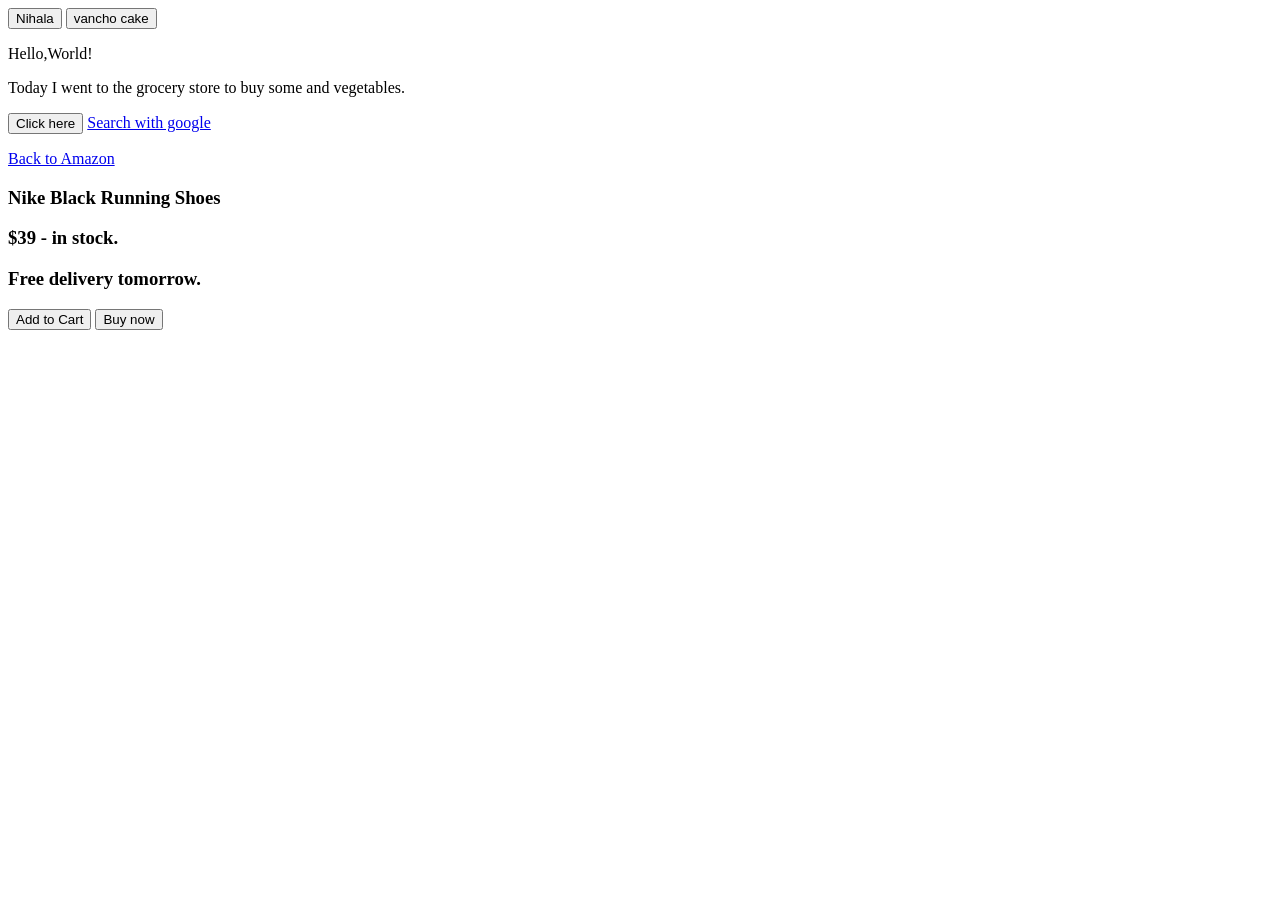
==== day1/A1.html @ 7d608e40 "updated" ====
<!DOCTYPE html>
<html lang="en">
<head>
  <meta charset="UTF-8">
  <meta name="viewport" content="width=device-width, initial-scale=1.0">
  <title>button&link</title>
</head>
<body>
  <button>
    Nihala
  </button>
  <button>
    vancho cake
  </button>
  <p>Hello,World!</p>
  <p>
    Today I went to the grocery store to buy some and vegetables.
  </p>
  <button>Click here</button>
  <a href="https://www.google.com/" 
  target="_blank">Search with google
  </a>
  <p>
<a href="https://www.amazon.com/"
target="_blank">Back to Amazon
</a></p>
<h3>
  Nike Black Running Shoes
</h3>
<h3>
  $39 - in stock.
</h3>
<h3>
  Free delivery tomorrow.
</h3>
<button>
  Add to Cart
</button>
<button>
  Buy now
</button>
</body>
</html>
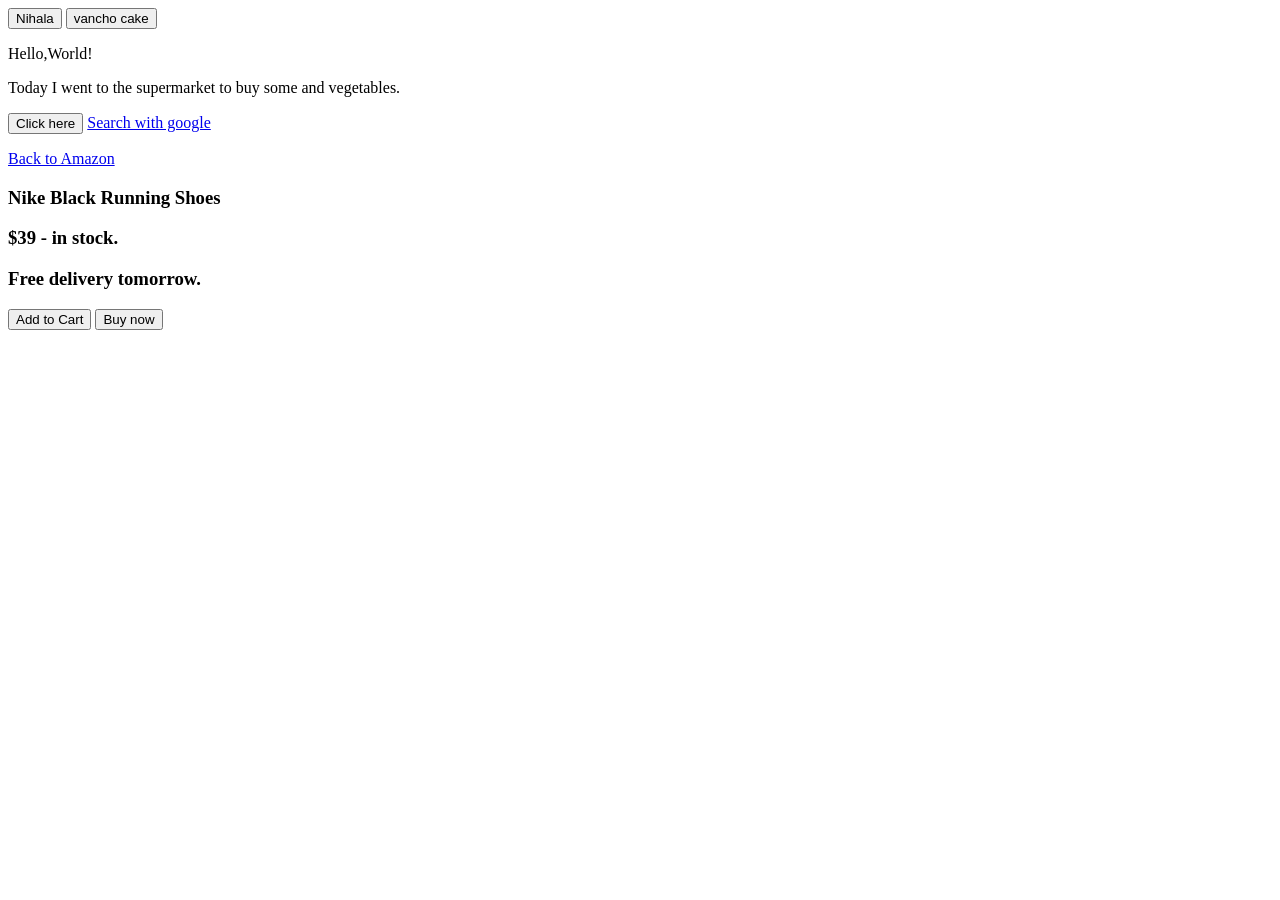
==== commit 201f47be: "updated" ====
--- a/day1/A1.html
+++ b/day1/A1.html
@@ -14,7 +14,7 @@
   </button>
   <p>Hello,World!</p>
   <p>
-    Today I went to the grocery store to buy some and vegetables.
+    Today I went to the supermarket to buy some and vegetables.
   </p>
   <button>Click here</button>
   <a href="https://www.google.com/" 
